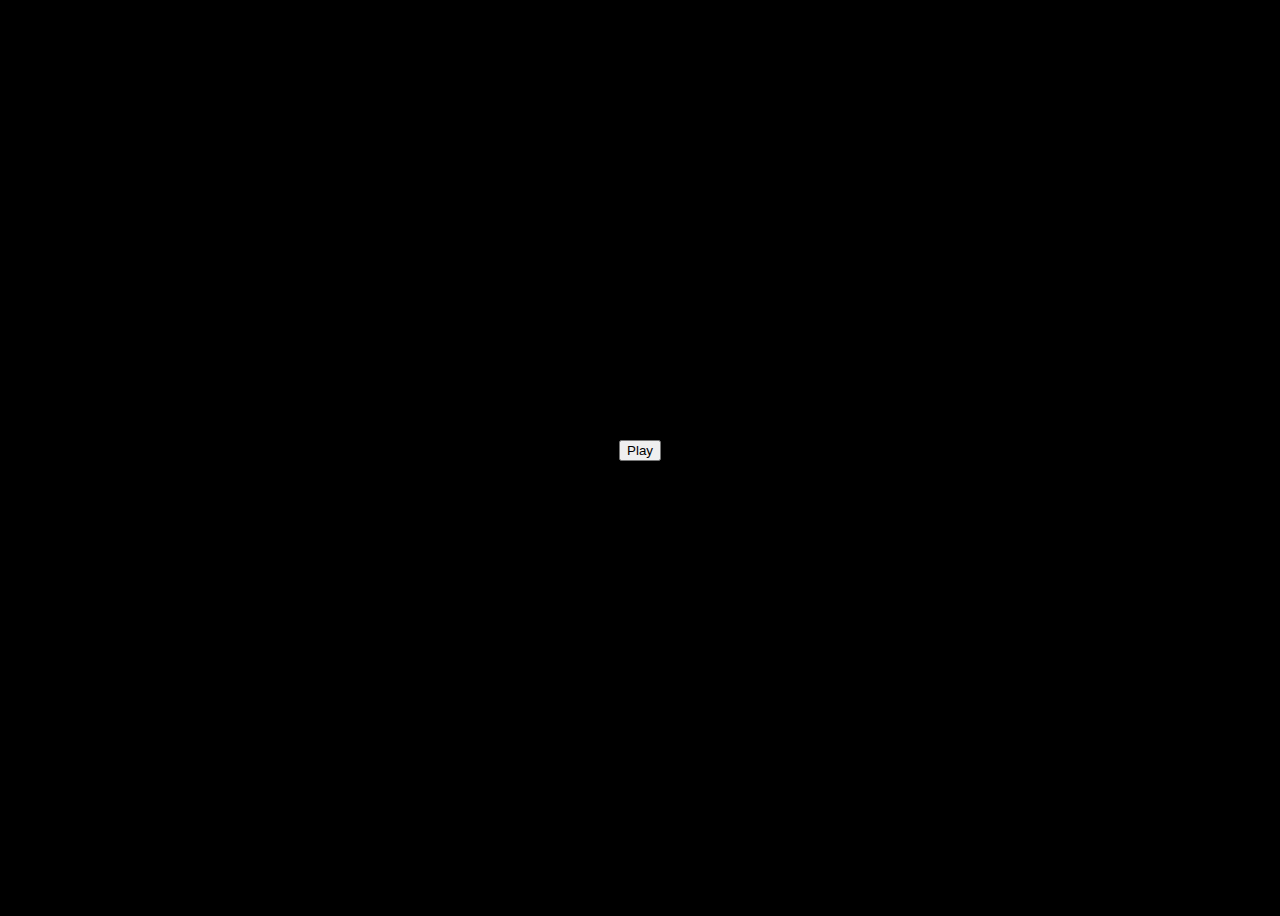
==== index.html @ a3557647 "Lotus Pachinko Game" ====
<!DOCTYPE html>
<html>
<head>
  <link rel="stylesheet" type="text/css" href="pac.css">
  <style>
    body {
      background-color: black; /* Add this */
    }
    #game-menu {
      position: absolute;
      top: 0;
      left: 0;
      width: 100%;
      height: 100%;
      display: flex;
      justify-content: center;
      align-items: center;
    }
    #menu-container {
      display: flex;
      justify-content: center;
      align-items: center;
    }
  </style>
</head>
<body>
    <div id="game-menu" style="visibility: visible">
        <div id="menu-container">
            <button id="start-game-button" aria-label="Start">Play</button>
        </div>
    </div>
    <div id="game-wrapper" style="position: relative; z-index: 2; visibility: hidden;"> <!-- Change here -->
        <div id="game-container">
            <div id="container">
                <div id="heat"></div>
            </div>
            <canvas id="pachinkoCanvas" width="300" height="300"></canvas>
            <div id="rightContainer">
                <div class="ball inactive"></div>
                <div class="ball inactive"></div>
                <div class="ball inactive"></div>
                <div class="ball inactive"></div>
                <div class="ball inactive"></div>
            </div>
        </div>
        <div id="pac-button-container">
            <button id="button1" aria-label="Throw"></button>
            <button id="button2" aria-label="Purchase" value="10">10</button>
            <button id="button3" aria-label="Convert" value="30">30</button>
            <button id="button4" aria-label="Menu"></button>
        </div>
    </div>
    <script>
        const canvas = document.getElementById('pachinkoCanvas');
        const ctx = canvas.getContext('2d');
        const ballRadius = 3;
        const ballTrailLength = 5;
        const ballTrailColor = 'rgba(255, 255, 255, 0.2)';
        const pegRadius = 2;
        const pegVibrationAmplitude = 0.5;
        const gravity = 0.1;
        const pegVibrationDecay = 0.3;
        let score = 0;
        let balls = [];
        let lastTime = performance.now();
        let ballLimit = 5;
        let ballsLeft = 0;
        let ballElements = Array.from(document.querySelectorAll('.ball'));
        let pegs = []; // Initialize pegs as an empty array
        let throwPower = 0;
        let powerInterval;
        let colorInterval;
        let ballStartingX = canvas.width / 2;
        let ballStartingXSpeed = 1; // How fast the ball starting position moves
        let level = 1;
        let maxLevelReached = false;
        let rewardFlag = false; // add this line
        let startTime = performance.now();
        let tokens = 30; // start with 30 tokens for Button 3
        const maxTokens = 99;
        const convertButton = document.getElementById('button3');
        const lineWidth = 20;
        const maxLevels = 2; // Set the max number of levels here
        const maxThrowPower = 5; // The maximum power a throw can have
        const throwButton = document.getElementById('button1');
        const purchaseButton = document.getElementById('button2');
        const gameMenu = document.getElementById('game-menu');
        const gameWrapper = document.getElementById('game-wrapper');
        const startGameButton = document.getElementById('start-game-button');
        const returnToMenuButton = document.getElementById('button4');
        function update() {
            let elapsedTime = (performance.now() - startTime) / 1000;
            ballStartingX = (canvas.width / 2) + Math.sin(elapsedTime * ballStartingXSpeed) * (canvas.width / 2 - ballRadius);
            requestAnimationFrame(update);
        }
        update(); 
        const loadPegsFromJSON = () =>
        fetch(`lotus.json`)
            .then(res => res.json())
            .then(arr => arr.map(([x, y, type = 0]) => ({ x, y, type, vibration: 0 })));
        function updateTokens() {
            convertButton.value = tokens; // update token count on Button 3
            convertButton.innerHTML = `${tokens}`;
            purchaseButton.innerHTML = `10`;
        }
        startGameButton.addEventListener('click', () => {
            gameMenu.style.visibility = 'hidden';
            gameWrapper.style.visibility = 'visible';
            // Initialize or reset the game state here...
        });

        returnToMenuButton.addEventListener('click', () => {
            gameMenu.style.visibility = 'visible';
            gameWrapper.style.visibility = 'hidden';
            // Pause or stop the game here...
        });
        function drawPeg(ctx, { x, y, type, vibration }) {
            ctx.beginPath();
            ctx.arc(x, y + (vibration || 0), pegRadius, 0, Math.PI * 2);
            if (type === 1) {
                const rainbowColor = `hsl(${(performance.now() / 10) % 360}, 100%, 50%)`;
                ctx.fillStyle = rainbowColor;
            } else if (type === 2) {
                ctx.fillStyle = 'brown';
                ctx.fillRect(x - lineWidth / 2, y, lineWidth, pegRadius * 2);
            } else if (type === 3) {
                ctx.fillStyle = 'red';
            } else {
                ctx.fillStyle = 'cyan';
            }
            ctx.fill();
            ctx.closePath();
        }
        convertButton.addEventListener('click', () => {
    if (score > 0) {
        tokens += score;
        if (tokens > maxTokens) {
            tokens = maxTokens;
        }
        score = 0;
    }
    updateTokens();
});

purchaseButton.addEventListener('click', () => {
    if (ballsLeft < ballLimit) {
        ballsLeft++;
        if (tokens >= 10) { // check if enough tokens are there to make a purchase
            tokens -= 10; // reduce the tokens by the cost
        }
    }
    updateTokens();
});        throwButton.addEventListener('mouseup', () => {if (ballsLeft > 0 && balls.length < ballLimit) {ballsLeft--;resetBall(1);}});
        function drawPegs(ctx, pegs, pegVibrationDecay) {
            if (pegs.length === 0) {
            return; // Return early if pegs is empty
            }
            for (let i = 0; i < pegs.length; i++) {
            const peg = pegs[i];
            drawPeg(ctx, peg); // Pass the ctx and peg object to drawPeg function
            if (peg.vibration) {
                peg.vibration *= (1 - pegVibrationDecay);
            }
        }}
        function drawHighScoreMeter() {
            const container = document.getElementById('container');
            const meterHeight = (score / 100) * container.offsetHeight;
            document.getElementById('heat').style.height = `${meterHeight}px`;
        }
        function drawAvailableBalls() {
            for (let i = 0; i < ballLimit; i++) {
                if (i < ballsLeft) {
                    ballElements[i].classList.remove('inactive');
                    ballElements[i].classList.add('active');
                } else {
                    ballElements[i].classList.remove('active');
                    ballElements[i].classList.add('inactive');}}}
        function drawBall(ball) {
            ctx.beginPath();
            ctx.arc(ball.x, ball.y, ballRadius, 0, Math.PI * 2);
            ctx.fillStyle = 'white';
            ctx.fill();
            ctx.closePath();
            const prevPositions = ball.prevPositions.slice().reverse();
            for (let i = 0; i < prevPositions.length - 1; i++) {
                const p1 = prevPositions[i];
                const p2 = prevPositions[i + 1];
                const alpha = (i + 1) / ballTrailLength;
                ctx.beginPath();
                ctx.moveTo(p1.x, p1.y);
                ctx.lineTo(p2.x, p2.y);
                ctx.strokeStyle = ballTrailColor.replace(/, ([0-9.]+)\)$/, `, ${alpha})`);
                ctx.lineWidth = 2;
                ctx.stroke();
            }
        }
        function ballPegCollision(ball, pegX, pegY) {
            const dx = ball.x - pegX;
            const dy = ball.y - pegY;
            const distance = Math.sqrt(dx * dx + dy * dy);
            const minDistance = ballRadius + pegRadius;
            if (distance < minDistance) {
                const angle = Math.atan2(dy, dx);
                const overlap = minDistance - distance;
                ball.x += Math.cos(angle) * overlap;
                ball.y += Math.sin(angle) * overlap;
                const nx = dx / distance;
                const ny = dy / distance;
                applyImpulse(ball, nx, ny, 0.8);
                const peg = pegs.find(p => p.x === pegX && p.y === pegY);
                if (peg) {
                    peg.vibration += pegVibrationAmplitude;
                    if (peg.type === 0) {score += 1;}
                    else if (peg.type === 1) {score += 5;}}}}
        function checkCollisions(ball) {
                for (let i = 0; i < pegs.length; i++) {
                    ballPegCollision(ball, pegs[i].x, pegs[i].y);
                }
                if (ball.x + ballRadius > canvas.width) {
                    ball.speedX = -(Math.random() * 3 + 1);
                } else if (ball.x - ballRadius < 0) {
                    ball.speedX = Math.random() * 3 + 1;
                }
                if (ball.y + ballRadius > canvas.height) {
                    balls = balls.filter((b) => b !== ball);
                    tokens += score; // Add the lost score to the tokens
                    if (tokens > maxTokens) {
                        tokens = maxTokens;
                    }
                    score = 0;
                    updateTokens();
                } else if (ball.y - ballRadius < 0) {
                    ball.speedY = Math.abs(ball.speedY);
                }
            }

            function drawPredictivePath(angle, length) {
            ctx.clearRect(ballStartingX - ballRadius, 20 - ballRadius, ballRadius * 2, canvas.height - 20 + ballRadius); // clear previous path

            const endX = ballStartingX - Math.cos(angle) * length;
            const endY = 20 + Math.sin(angle) * length;
            
            ctx.beginPath();
            ctx.arc(ballStartingX, 20, ballRadius, 0, Math.PI * 2);
            ctx.fillStyle = 'white';
            ctx.fill();
            ctx.closePath();
            }

        function applyImpulse(ball, nx, ny, restitution) {
            const impulse = -(1 + restitution) * (ball.speedX * nx + ball.speedY * ny) / (nx * nx + ny * ny);
            ball.speedX += impulse * nx;
            ball.speedY += impulse * ny;}
        function resetBall(power) {
            const angle = Math.PI / 2; // 90 degrees
            const speed = power; // Use the throw power as the speed
            const newBall = {
            x: ballStartingX,
            y: 20,
            speedY: Math.sin(angle) * speed,
            speedX: -Math.cos(angle) * speed,
            prevPositions: [],};
            balls.push(newBall);}
            function updateBall(ball, elapsedTime) {
            ball.prevPositions.push({ x: ball.x, y: ball.y });
            if (ball.prevPositions.length > ballTrailLength) {ball.prevPositions.shift();}
            ball.x += ball.speedX * elapsedTime;
            ball.y += ball.speedY * elapsedTime;
            ball.speedY += gravity * elapsedTime;
            checkCollisions(ball);
            drawBall(ball);
        }
        const draw = () => {
            const elapsedTime = ((performance.now() - lastTime) / 1000) * 60;
            lastTime = performance.now();
            ctx.clearRect(0, 0, canvas.width, canvas.height);
            balls.forEach(ball => updateBall(ball, elapsedTime));
            drawHighScoreMeter();
            if (ballsLeft > 0) { // Only draw the predictive path when there are balls available
                drawPredictivePath(Math.PI / 2, 50);
            }
            pegs.length > 0 && drawPegs(ctx, pegs);
            drawAvailableBalls();
            score >= 100 && (score = 0);
            requestAnimationFrame(draw);};
        loadPegsFromJSON('lotus.json') // Load base pegs from '1.json'
            .then(loadedPegs => {
            pegs = loadedPegs;
            draw(); // Start the animation after pegs have been loaded
            drawPegs(ctx, pegs, pegVibrationDecay);})
            .catch(error => console.error(error));
    </script>
</body>
</html>
---- pac.css ----
#game-container {
  max-height: 30vh; /* Adjust this value to suit your needs */
  display: flex;
  justify-content: center;
  align-items: center;
  width: 100%; /* Added */
}
  
  #container {
    position: relative;
    width: 30px;
    height: 300px;
    overflow: hidden;
  }
  
  #heat {
    position: absolute;
    bottom: 0;
    width: 100%;
    height: 0;
    background-color: white;
    transition: height 0.5s;
  }
  
  #rightContainer {
    display: flex;
    flex-direction: column-reverse;
    align-items: center;
    justify-content: flex;
    width: 30px;
    height: 300px;
    overflow: hidden;
  }
  
  .ball {
    width: 20px;
    height: 20px;
    border-radius: 50%;
    background-color: white;
    margin-bottom: 5px;
    opacity: 0;
    transition: opacity 0.5s, transform 0.5s;
  }
  
  .ball.active {
    opacity: 1;
    transform: scale(1);
  }
  
  .ball.inactive {
    transform: scale(0);
  }
  
body {
  overflow: hidden;
}

#pac-button-container {
  display: flex;
  justify-content: space-around;
  align-items: center;
  padding: 10px;
  z-index: 2000;
  width: 100%; /* Added */
}

#slider {
    width: 60%;
    appearance: none;
    background: white;
    height: 10px;
    outline: none;
    border-radius: 5px;
}

#slider::-webkit-slider-thumb {
    appearance: none;
    width: 20px;
    height: 20px;
    background: white;
    border-radius: 50%;
}

#button1, #button2, #button3, #button4 {
    width: 30px;
    height: 30px;
    background-color: white;
    border: none;
    border-radius: 5px;
}

#game-wrapper {
  display: flex;
  flex-direction: column;
  justify-content: center;
  align-items: center;
  background-color: black;
  height: 100vh;
}

#game-container {
  max-height: 50vh; /* Adjust this value to suit your needs */
  display: flex;
  justify-content: center;
  align-items: center;
}

#container {
  position: relative;
  width: 30px;
  height: 300px;
  overflow: hidden;
}

/* Rest of your CSS goes here */

#pac-button-container {
  display: flex;
  flex-direction: row;
  justify-content: center;
  align-items: center;
  translate: 0px 45px;
  padding: 10px;
  z-index: 2000;
  width: 100%;
  margin-top: 10px;
  gap: 15px;
}

@keyframes rainbow {
  0%   {background-color: red;}
  14%  {background-color: orange;}
  28%  {background-color: yellow;}
  42%  {background-color: green;}
  57%  {background-color: blue;}
  71%  {background-color: indigo;}
  85%  {background-color: violet;}
  100% {background-color: pink;}
}
#state2 { background-color: orange; display: none; }
#state3 { background-color: yellow; display: none; }
#state4 { background-color: green; display: none; }
#state5 { background-color: blue; display: none; }
#state6 { background-color: indigo; display: none; }
#state7 { background-color: violet; display: none; }
#state8 { background-color: pink; display: none; }

.rainbow-peg {
  animation: rainbow 3s linear infinite;
}
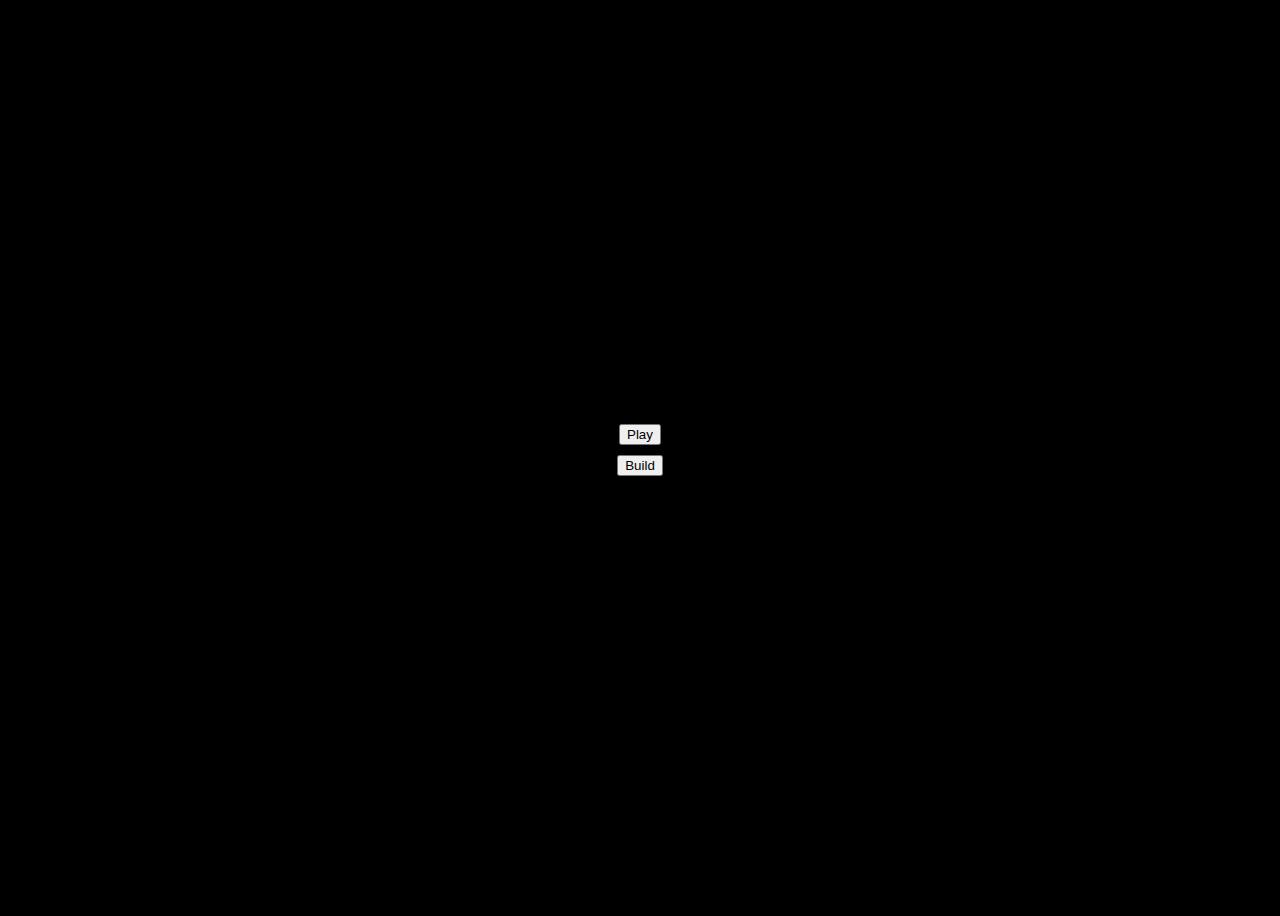
==== commit 61e880bc: "Fixed purchase bug, added build mode." ====
--- a/index.html
+++ b/index.html
@@ -2,31 +2,12 @@
 <html>
 <head>
   <link rel="stylesheet" type="text/css" href="pac.css">
-  <style>
-    body {
-      background-color: black; /* Add this */
-    }
-    #game-menu {
-      position: absolute;
-      top: 0;
-      left: 0;
-      width: 100%;
-      height: 100%;
-      display: flex;
-      justify-content: center;
-      align-items: center;
-    }
-    #menu-container {
-      display: flex;
-      justify-content: center;
-      align-items: center;
-    }
-  </style>
 </head>
 <body>
     <div id="game-menu" style="visibility: visible">
         <div id="menu-container">
             <button id="start-game-button" aria-label="Start">Play</button>
+            <button id="build-game-button" aria-label="Build">Build</button>
         </div>
     </div>
     <div id="game-wrapper" style="position: relative; z-index: 2; visibility: hidden;"> <!-- Change here -->
@@ -41,254 +22,19 @@
                 <div class="ball inactive"></div>
                 <div class="ball inactive"></div>
                 <div class="ball inactive"></div>
+                <div class="ball inactive"></div>
+                <div class="ball inactive"></div>
+                <div class="ball inactive"></div>
+                <div class="ball inactive"></div>
             </div>
         </div>
         <div id="pac-button-container">
-            <button id="button1" aria-label="Throw"></button>
+            <button id="button1" aria-label="Throw">O</button>
             <button id="button2" aria-label="Purchase" value="10">10</button>
             <button id="button3" aria-label="Convert" value="30">30</button>
-            <button id="button4" aria-label="Menu"></button>
+            <button id="button4" aria-label="Menu">X</button>
         </div>
     </div>
-    <script>
-        const canvas = document.getElementById('pachinkoCanvas');
-        const ctx = canvas.getContext('2d');
-        const ballRadius = 3;
-        const ballTrailLength = 5;
-        const ballTrailColor = 'rgba(255, 255, 255, 0.2)';
-        const pegRadius = 2;
-        const pegVibrationAmplitude = 0.5;
-        const gravity = 0.1;
-        const pegVibrationDecay = 0.3;
-        let score = 0;
-        let balls = [];
-        let lastTime = performance.now();
-        let ballLimit = 5;
-        let ballsLeft = 0;
-        let ballElements = Array.from(document.querySelectorAll('.ball'));
-        let pegs = []; // Initialize pegs as an empty array
-        let throwPower = 0;
-        let powerInterval;
-        let colorInterval;
-        let ballStartingX = canvas.width / 2;
-        let ballStartingXSpeed = 1; // How fast the ball starting position moves
-        let level = 1;
-        let maxLevelReached = false;
-        let rewardFlag = false; // add this line
-        let startTime = performance.now();
-        let tokens = 30; // start with 30 tokens for Button 3
-        const maxTokens = 99;
-        const convertButton = document.getElementById('button3');
-        const lineWidth = 20;
-        const maxLevels = 2; // Set the max number of levels here
-        const maxThrowPower = 5; // The maximum power a throw can have
-        const throwButton = document.getElementById('button1');
-        const purchaseButton = document.getElementById('button2');
-        const gameMenu = document.getElementById('game-menu');
-        const gameWrapper = document.getElementById('game-wrapper');
-        const startGameButton = document.getElementById('start-game-button');
-        const returnToMenuButton = document.getElementById('button4');
-        function update() {
-            let elapsedTime = (performance.now() - startTime) / 1000;
-            ballStartingX = (canvas.width / 2) + Math.sin(elapsedTime * ballStartingXSpeed) * (canvas.width / 2 - ballRadius);
-            requestAnimationFrame(update);
-        }
-        update(); 
-        const loadPegsFromJSON = () =>
-        fetch(`lotus.json`)
-            .then(res => res.json())
-            .then(arr => arr.map(([x, y, type = 0]) => ({ x, y, type, vibration: 0 })));
-        function updateTokens() {
-            convertButton.value = tokens; // update token count on Button 3
-            convertButton.innerHTML = `${tokens}`;
-            purchaseButton.innerHTML = `10`;
-        }
-        startGameButton.addEventListener('click', () => {
-            gameMenu.style.visibility = 'hidden';
-            gameWrapper.style.visibility = 'visible';
-            // Initialize or reset the game state here...
-        });
-
-        returnToMenuButton.addEventListener('click', () => {
-            gameMenu.style.visibility = 'visible';
-            gameWrapper.style.visibility = 'hidden';
-            // Pause or stop the game here...
-        });
-        function drawPeg(ctx, { x, y, type, vibration }) {
-            ctx.beginPath();
-            ctx.arc(x, y + (vibration || 0), pegRadius, 0, Math.PI * 2);
-            if (type === 1) {
-                const rainbowColor = `hsl(${(performance.now() / 10) % 360}, 100%, 50%)`;
-                ctx.fillStyle = rainbowColor;
-            } else if (type === 2) {
-                ctx.fillStyle = 'brown';
-                ctx.fillRect(x - lineWidth / 2, y, lineWidth, pegRadius * 2);
-            } else if (type === 3) {
-                ctx.fillStyle = 'red';
-            } else {
-                ctx.fillStyle = 'cyan';
-            }
-            ctx.fill();
-            ctx.closePath();
-        }
-        convertButton.addEventListener('click', () => {
-    if (score > 0) {
-        tokens += score;
-        if (tokens > maxTokens) {
-            tokens = maxTokens;
-        }
-        score = 0;
-    }
-    updateTokens();
-});
-
-purchaseButton.addEventListener('click', () => {
-    if (ballsLeft < ballLimit) {
-        ballsLeft++;
-        if (tokens >= 10) { // check if enough tokens are there to make a purchase
-            tokens -= 10; // reduce the tokens by the cost
-        }
-    }
-    updateTokens();
-});        throwButton.addEventListener('mouseup', () => {if (ballsLeft > 0 && balls.length < ballLimit) {ballsLeft--;resetBall(1);}});
-        function drawPegs(ctx, pegs, pegVibrationDecay) {
-            if (pegs.length === 0) {
-            return; // Return early if pegs is empty
-            }
-            for (let i = 0; i < pegs.length; i++) {
-            const peg = pegs[i];
-            drawPeg(ctx, peg); // Pass the ctx and peg object to drawPeg function
-            if (peg.vibration) {
-                peg.vibration *= (1 - pegVibrationDecay);
-            }
-        }}
-        function drawHighScoreMeter() {
-            const container = document.getElementById('container');
-            const meterHeight = (score / 100) * container.offsetHeight;
-            document.getElementById('heat').style.height = `${meterHeight}px`;
-        }
-        function drawAvailableBalls() {
-            for (let i = 0; i < ballLimit; i++) {
-                if (i < ballsLeft) {
-                    ballElements[i].classList.remove('inactive');
-                    ballElements[i].classList.add('active');
-                } else {
-                    ballElements[i].classList.remove('active');
-                    ballElements[i].classList.add('inactive');}}}
-        function drawBall(ball) {
-            ctx.beginPath();
-            ctx.arc(ball.x, ball.y, ballRadius, 0, Math.PI * 2);
-            ctx.fillStyle = 'white';
-            ctx.fill();
-            ctx.closePath();
-            const prevPositions = ball.prevPositions.slice().reverse();
-            for (let i = 0; i < prevPositions.length - 1; i++) {
-                const p1 = prevPositions[i];
-                const p2 = prevPositions[i + 1];
-                const alpha = (i + 1) / ballTrailLength;
-                ctx.beginPath();
-                ctx.moveTo(p1.x, p1.y);
-                ctx.lineTo(p2.x, p2.y);
-                ctx.strokeStyle = ballTrailColor.replace(/, ([0-9.]+)\)$/, `, ${alpha})`);
-                ctx.lineWidth = 2;
-                ctx.stroke();
-            }
-        }
-        function ballPegCollision(ball, pegX, pegY) {
-            const dx = ball.x - pegX;
-            const dy = ball.y - pegY;
-            const distance = Math.sqrt(dx * dx + dy * dy);
-            const minDistance = ballRadius + pegRadius;
-            if (distance < minDistance) {
-                const angle = Math.atan2(dy, dx);
-                const overlap = minDistance - distance;
-                ball.x += Math.cos(angle) * overlap;
-                ball.y += Math.sin(angle) * overlap;
-                const nx = dx / distance;
-                const ny = dy / distance;
-                applyImpulse(ball, nx, ny, 0.8);
-                const peg = pegs.find(p => p.x === pegX && p.y === pegY);
-                if (peg) {
-                    peg.vibration += pegVibrationAmplitude;
-                    if (peg.type === 0) {score += 1;}
-                    else if (peg.type === 1) {score += 5;}}}}
-        function checkCollisions(ball) {
-                for (let i = 0; i < pegs.length; i++) {
-                    ballPegCollision(ball, pegs[i].x, pegs[i].y);
-                }
-                if (ball.x + ballRadius > canvas.width) {
-                    ball.speedX = -(Math.random() * 3 + 1);
-                } else if (ball.x - ballRadius < 0) {
-                    ball.speedX = Math.random() * 3 + 1;
-                }
-                if (ball.y + ballRadius > canvas.height) {
-                    balls = balls.filter((b) => b !== ball);
-                    tokens += score; // Add the lost score to the tokens
-                    if (tokens > maxTokens) {
-                        tokens = maxTokens;
-                    }
-                    score = 0;
-                    updateTokens();
-                } else if (ball.y - ballRadius < 0) {
-                    ball.speedY = Math.abs(ball.speedY);
-                }
-            }
-
-            function drawPredictivePath(angle, length) {
-            ctx.clearRect(ballStartingX - ballRadius, 20 - ballRadius, ballRadius * 2, canvas.height - 20 + ballRadius); // clear previous path
-
-            const endX = ballStartingX - Math.cos(angle) * length;
-            const endY = 20 + Math.sin(angle) * length;
-            
-            ctx.beginPath();
-            ctx.arc(ballStartingX, 20, ballRadius, 0, Math.PI * 2);
-            ctx.fillStyle = 'white';
-            ctx.fill();
-            ctx.closePath();
-            }
-
-        function applyImpulse(ball, nx, ny, restitution) {
-            const impulse = -(1 + restitution) * (ball.speedX * nx + ball.speedY * ny) / (nx * nx + ny * ny);
-            ball.speedX += impulse * nx;
-            ball.speedY += impulse * ny;}
-        function resetBall(power) {
-            const angle = Math.PI / 2; // 90 degrees
-            const speed = power; // Use the throw power as the speed
-            const newBall = {
-            x: ballStartingX,
-            y: 20,
-            speedY: Math.sin(angle) * speed,
-            speedX: -Math.cos(angle) * speed,
-            prevPositions: [],};
-            balls.push(newBall);}
-            function updateBall(ball, elapsedTime) {
-            ball.prevPositions.push({ x: ball.x, y: ball.y });
-            if (ball.prevPositions.length > ballTrailLength) {ball.prevPositions.shift();}
-            ball.x += ball.speedX * elapsedTime;
-            ball.y += ball.speedY * elapsedTime;
-            ball.speedY += gravity * elapsedTime;
-            checkCollisions(ball);
-            drawBall(ball);
-        }
-        const draw = () => {
-            const elapsedTime = ((performance.now() - lastTime) / 1000) * 60;
-            lastTime = performance.now();
-            ctx.clearRect(0, 0, canvas.width, canvas.height);
-            balls.forEach(ball => updateBall(ball, elapsedTime));
-            drawHighScoreMeter();
-            if (ballsLeft > 0) { // Only draw the predictive path when there are balls available
-                drawPredictivePath(Math.PI / 2, 50);
-            }
-            pegs.length > 0 && drawPegs(ctx, pegs);
-            drawAvailableBalls();
-            score >= 100 && (score = 0);
-            requestAnimationFrame(draw);};
-        loadPegsFromJSON('lotus.json') // Load base pegs from '1.json'
-            .then(loadedPegs => {
-            pegs = loadedPegs;
-            draw(); // Start the animation after pegs have been loaded
-            drawPegs(ctx, pegs, pegVibrationDecay);})
-            .catch(error => console.error(error));
-    </script>
+    <script src="game.js"></script>
 </body>
 </html>--- a/pac.css
+++ b/pac.css
@@ -62,6 +62,10 @@
   padding: 10px;
   z-index: 2000;
   width: 100%; /* Added */
+}
+
+#pachinkoCanvas {
+  border: 2px solid white;
 }
 
 #slider {
@@ -147,4 +151,25 @@
 
 .rainbow-peg {
   animation: rainbow 3s linear infinite;
+}
+
+body {
+  background-color: black; /* Add this */
+}
+#game-menu {
+  position: absolute;
+  top: 0;
+  left: 0;
+  width: 100%;
+  height: 100%;
+  display: flex;
+  justify-content: center;
+  align-items: center;
+}
+#menu-container {
+  display: flex;
+  justify-content: center;
+  align-items: center;
+  gap: 10px;
+  flex-direction: column;
 }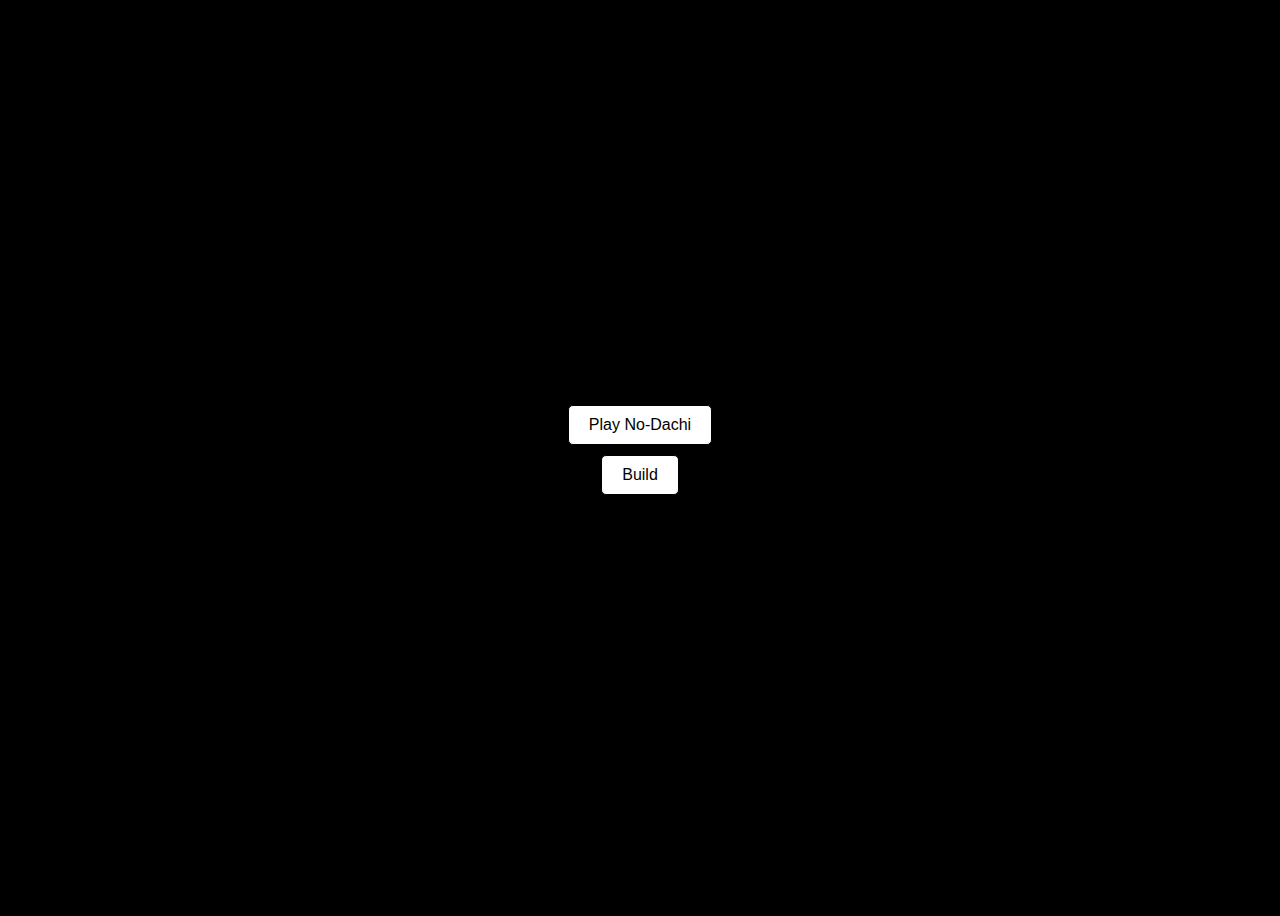
==== commit eb4f9aa8: "Prettified code" ====
--- a/index.html
+++ b/index.html
@@ -6,7 +6,7 @@
 <body>
     <div id="game-menu" style="visibility: visible">
         <div id="menu-container">
-            <button id="start-game-button" aria-label="Start">Play</button>
+            <button id="start-game-button" aria-label="Play No-Dachi">Play No-Dachi</button>
             <button id="build-game-button" aria-label="Build">Build</button>
         </div>
     </div>
--- a/pac.css
+++ b/pac.css
@@ -172,4 +172,15 @@
   align-items: center;
   gap: 10px;
   flex-direction: column;
-}+}
+
+#start-game-button, #build-game-button {
+  background-color: white;
+  color: black;
+  border: 1px solid black;
+  padding: 10px 20px;
+  font-size: 16px;
+  border-radius: 5px;
+  text-align: center;
+}
+
